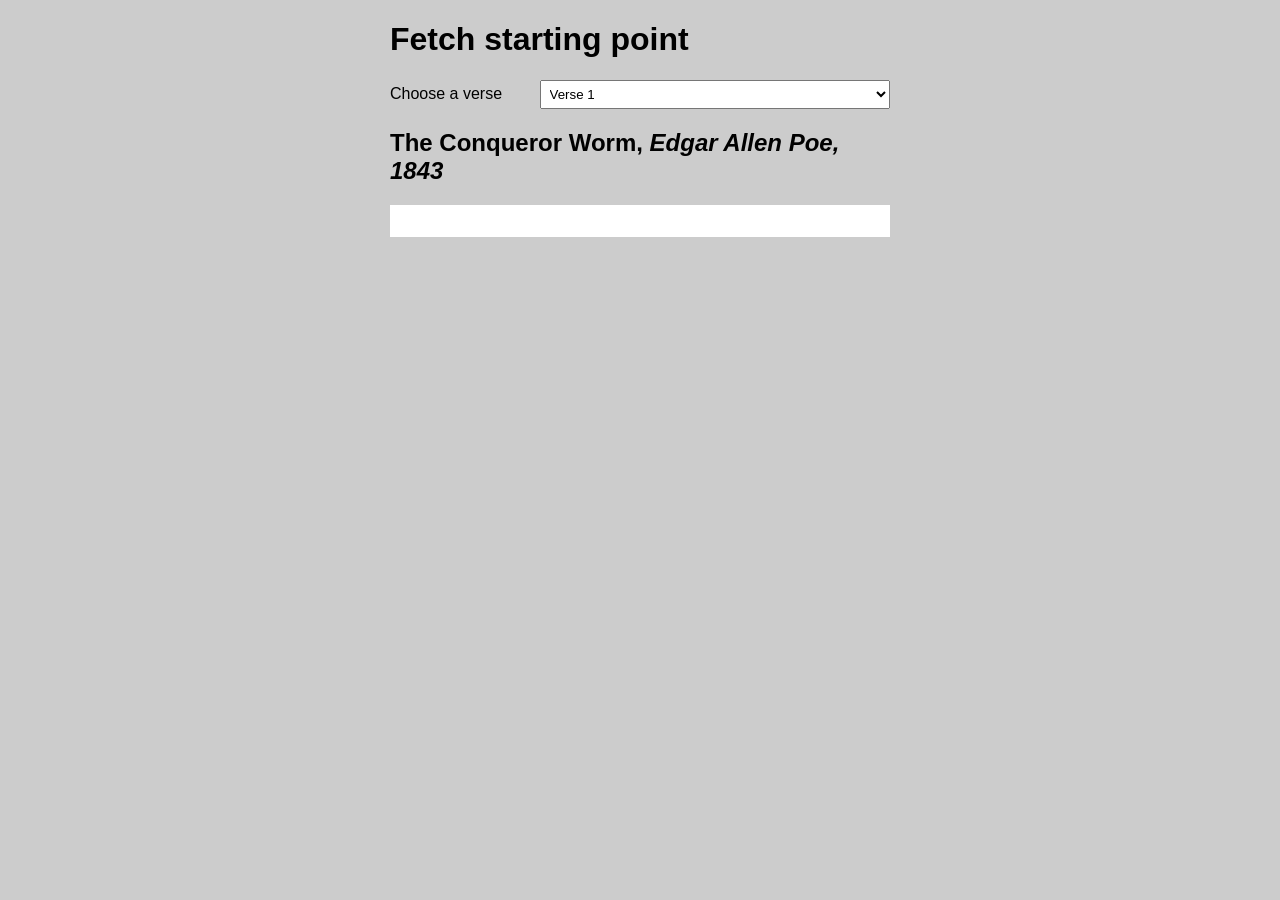
==== Lab10/fetch-start.html @ 678852b2 "Day5" ====
<!DOCTYPE html>
<html lang="en-US">
  <head>
    <meta charset="utf-8" />
    <meta name="viewport" content="width=device-width, initial-scale=1.0" />

    <title>Fetch starting point</title>

    <style>
      html,
      pre {
        font-family: sans-serif;
      }

      body {
        width: 500px;
        margin: 0 auto;
        background-color: #ccc;
      }

      pre {
        line-height: 1.5;
        letter-spacing: 0.05rem;
        padding: 1rem;
        background-color: white;
      }

      label {
        width: 200px;
        margin-right: 33px;
      }

      select {
        width: 350px;
        padding: 5px;
      }
    </style>
  </head>

  <body>
    <h1>Fetch starting point</h1>

    <form>
      <label for="verse-choose">Choose a verse</label>
      <select id="verse-choose" name="verse-choose">
        <option>Verse 1</option>
        <option>Verse 2</option>
        <option>Verse 3</option>
        <option>Verse 4</option>
      </select>
    </form>

    <h2>The Conqueror Worm, <em>Edgar Allen Poe, 1843</em></h2>

    <pre></pre>

    <script>
      const verseChoose = document.querySelector("select");
      const poemDisplay = document.querySelector("pre");

      verseChoose.addEventListener("change", () => {
        const verse = verseChoose.value;
        updateDisplay(verse);
      });
    </script>
  </body>
</html>
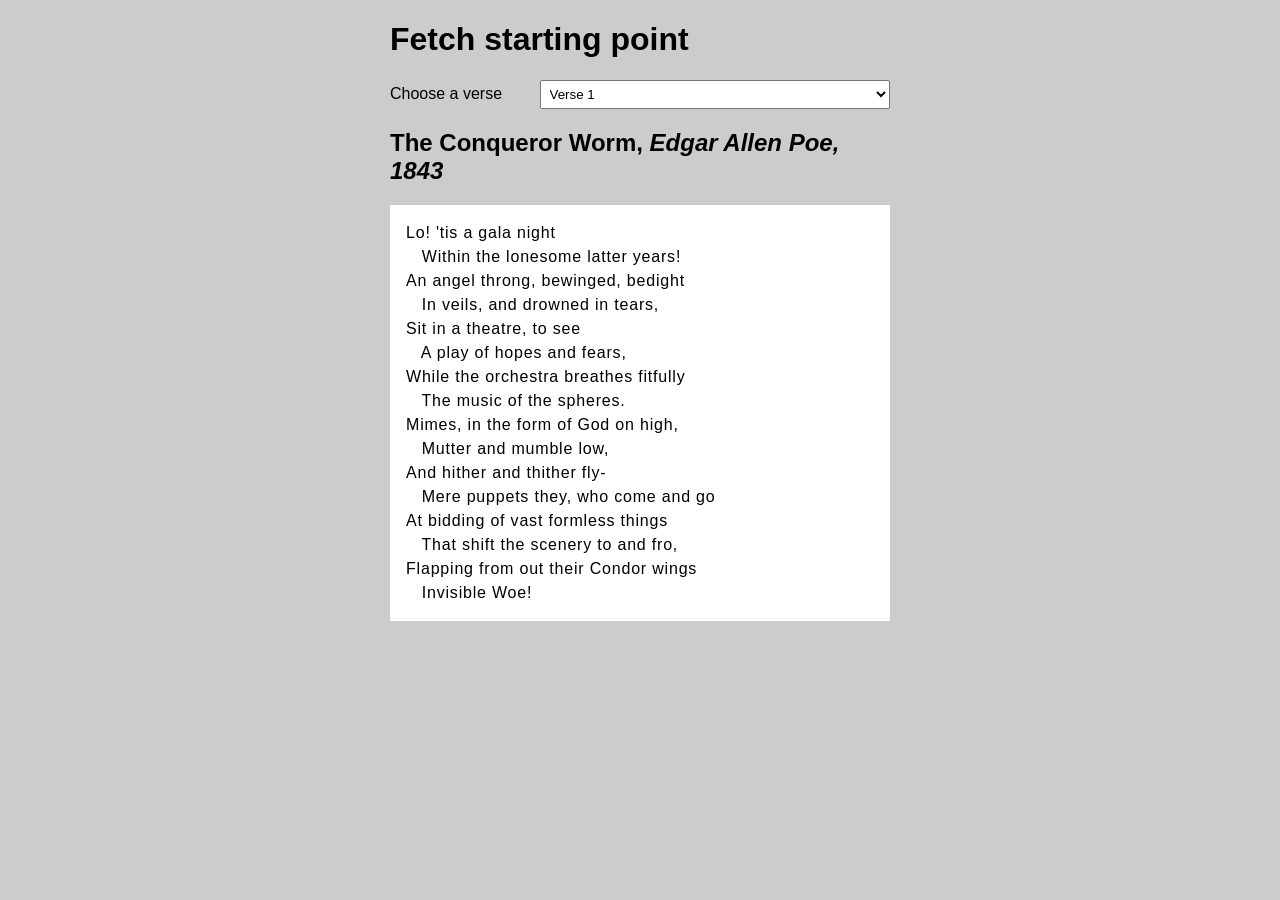
==== commit dbd9abd2: "Day6" ====
--- a/Lab10/fetch-start.html
+++ b/Lab10/fetch-start.html
@@ -62,6 +62,39 @@
         const verse = verseChoose.value;
         updateDisplay(verse);
       });
+
+      function updateDisplay(verse) {
+        verse = verse.replace(" ", "").toLowerCase();
+        const url = `${verse}.txt`;
+
+        // Call `fetch()`, passing in the URL.
+        fetch(url)
+          // fetch() returns a promise. When we have received a response from the server,
+          // the promise's `then()` handler is called with the response.
+          .then((response) => {
+            // Our handler throws an error if the request did not succeed.
+            if (!response.ok) {
+              throw new Error(`HTTP error: ${response.status}`);
+            }
+            // Otherwise (if the response succeeded), our handler fetches the response
+            // as text by calling response.text(), and immediately returns the promise
+            // returned by `response.text()`.
+            return response.text();
+          })
+          // When response.text() has succeeded, the `then()` handler is called with
+          // the text, and we copy it into the `poemDisplay` box.
+          .then((text) => {
+            poemDisplay.textContent = text;
+          })
+          // Catch any errors that might happen, and display a message
+          // in the `poemDisplay` box.
+          .catch((error) => {
+            poemDisplay.textContent = `Could not fetch verse: ${error}`;
+          });
+      }
+
+      updateDisplay("Verse 1");
+      verseChoose.value = "Verse 1";
     </script>
   </body>
 </html>
